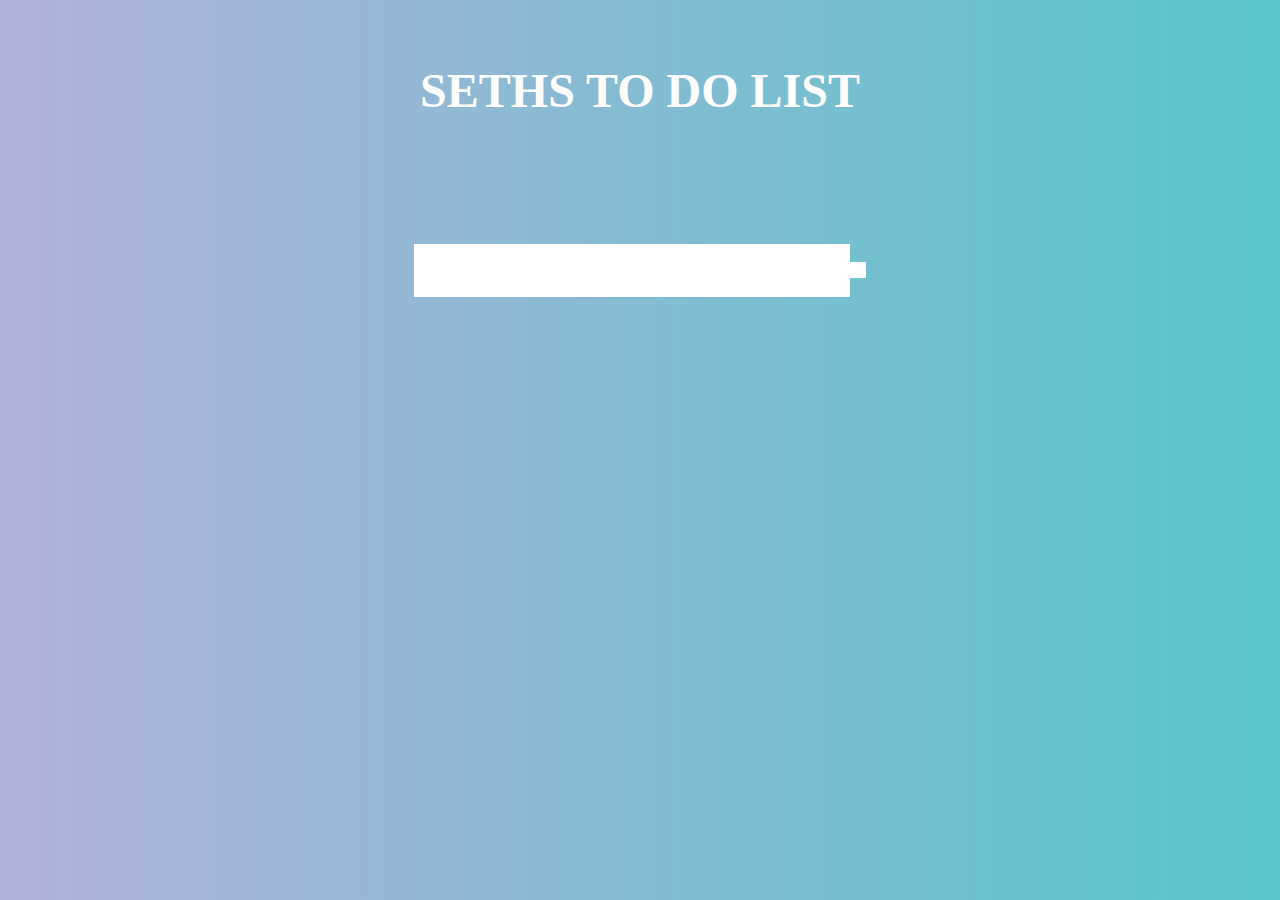
==== jsp/index.html @ f54776d0 "first" ====
<!DOCTYPE html>
<html lang="en">
  <head>
    <meta charset="UTF-8" />
    <meta name="viewport" content="width=device-width, initial-scale=1.0" />
    <!-- get font awesome form cdn.js// the all.min.css -->
    <link rel="stylesheet" href="./style.css" />
    <title>TO-DO LIST</title>
  </head>
  <body>
    <header>
      <h1>SETHS TO DO LIST</h1>
    </header>

    <form>
      <input type="text" class="todo-input" />
      <button class="todo-button" type="submit">
        <i class="fas fa-plus-square"></i>
      </button>
    </form>

    <div class="todo-container">
      <ul class="todo-list">
        <!-- 
        <div class="todo">
            <li></li>
          <button>delete</button>
          <button>checked</button>
        </div> -->
      </ul>
    </div>

    <script src="./app.js"></script>
  </body>
</html>
---- jsp/style.css ----
* {
  margin: 0px;
  padding: 0px;
  box-sizing: border-box;
}

body {
  background-image: linear-gradient(
    90deg,
    rgb(177, 177, 218),
    rgb(87, 198, 202)
  );
  color: white;
  font-family: Cambria, Cochin, Georgia, Times, "Times New Roman", serif;
  min-height: 100vh;
}

header {
  font-size: 1.5rem;
}

/* grab the header and the form and put everything at the center */
header,
form {
  min-height: 20vh;
  display: flex;
  justify-content: center;
  align-items: center;
}

/* get the form input and the form button */
form input,
form button {
  padding: 0.5rem;
  font-size: 2rem;
  border: none;
  background: white;
}

form button {
  color: tomato;
  background: white;
  cursor: pointer;
  transition: all 0.3s ease;
}

form button:hover {
  background: tomato;
  color: white;
}

/* after writing the javascript */
.todo-container {
  display: flex;
  justify-content: center;
  align-items: center;
}

.todo-list {
  min-width: 30%;
  list-style: none;
}

.todo {
  margin: 0.5rem;
  background: white;
  color: black;
  font-size: 1.5rem;
  display: flex;
  justify-content: space-between;
  align-items: center;
}

.todo li {
  flex: 1;
}

.trash-btn,
.complete-btn {
  background: tomato;
  color: white;
  padding: 1rem;
  border: none;
  cursor: pointer;
  font-size: 1rem;
}

.complete-btn {
  background: green;
}

/* back to the javascript */

/* i want to add some padding to the item list */
.todo-item {
  padding: 0rem 0.5rem;
}

/* facing the problem of clicking on the icon */
.fa-trash,
.fa-check {
  pointer-events: none;
}

/* for the animation */
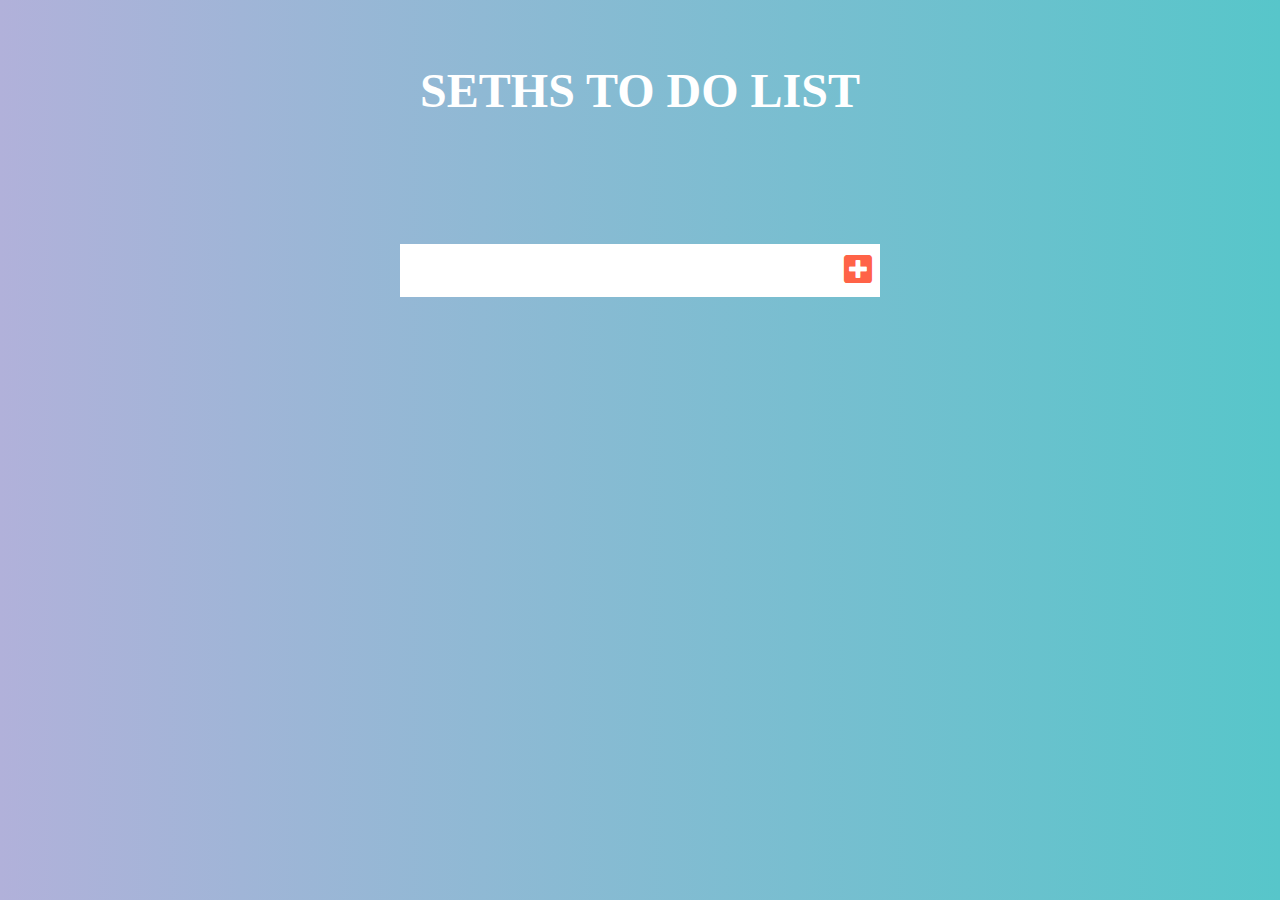
==== commit 43c7e7b6: "added font awesome" ====
--- a/jsp/index.html
+++ b/jsp/index.html
@@ -3,6 +3,10 @@
   <head>
     <meta charset="UTF-8" />
     <meta name="viewport" content="width=device-width, initial-scale=1.0" />
+    <link rel="stylesheet" href="../fscss/all.css" />
+    <link rel="stylesheet" href="../fscss/fontawesome.css" />
+    <link rel="stylesheet" href="../fscss/fontawesome.min.css" />
+    <!-- <link rel="stylesheet" href="https://cdnjs.cloudflare.com/ajax/libs/font-awesome/5.14.0/css/all.min.css"> -->
     <!-- get font awesome form cdn.js// the all.min.css -->
     <link rel="stylesheet" href="./style.css" />
     <title>TO-DO LIST</title>
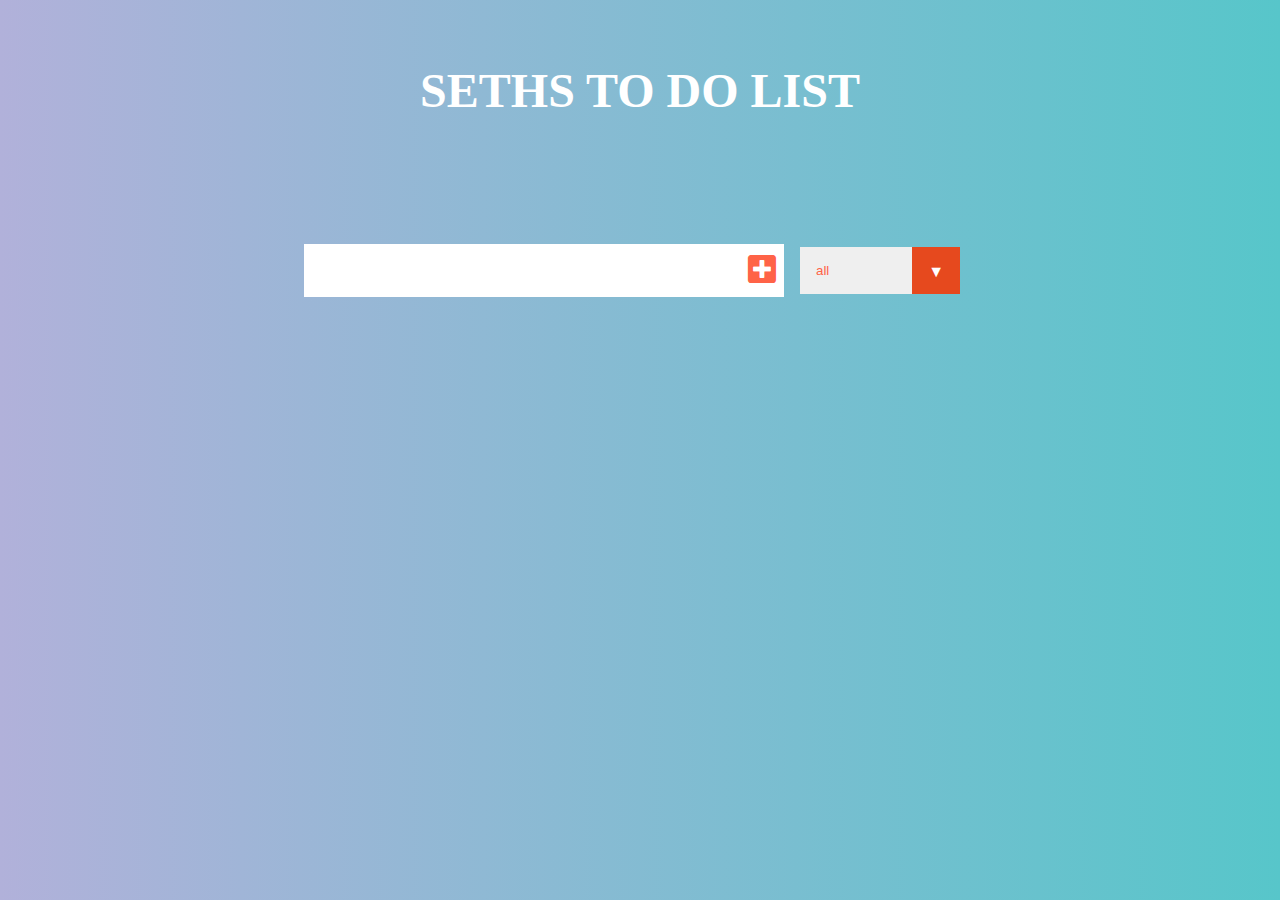
==== commit 079f5a9c: "added javascript project 2" ====
--- a/jsp/index.html
+++ b/jsp/index.html
@@ -15,12 +15,20 @@
     <header>
       <h1>SETHS TO DO LIST</h1>
     </header>
-
     <form>
       <input type="text" class="todo-input" />
       <button class="todo-button" type="submit">
         <i class="fas fa-plus-square"></i>
       </button>
+
+      <!-- adding a filter -->
+      <div class="select">
+        <select name="todos" class="filter-todo">
+          <option value="all">all</option>
+          <option value="completed">completed</option>
+          <option value="uncompleted">uncompleted</option>
+        </select>
+      </div>
     </form>
 
     <div class="todo-container">
--- a/jsp/style.css
+++ b/jsp/style.css
@@ -69,6 +69,7 @@
   display: flex;
   justify-content: space-between;
   align-items: center;
+  /* transition: all 0.5s ease; */
 }
 
 .todo li {
@@ -102,4 +103,64 @@
   pointer-events: none;
 }
 
-/* for the animation */
+/* for the animation 
+after creating the delete and checkmark button in javascript
+*/
+
+.completed {
+  text-decoration: line-through;
+  opacity: 0.5;
+}
+
+/* clicking on the checkmark button just makes it go on and off like a traffic light
+lets use some animatioin to stop that */
+
+.todo {
+  transition: all 1s ease;
+}
+
+/* to animate the delete icon */
+.fall {
+  transform: translateY(8rem) rotateZ(20deg);
+  opacity: 0;
+}
+
+/* lets remove all the styles from the select tag */
+select {
+  -webkit-appearance: none;
+  -moz-appearance: none;
+  appearance: none;
+  outline: none;
+  border: none;
+  color: tomato;
+  width: 10rem;
+  cursor: pointer;
+  padding: 1rem;
+}
+
+/* now we take the div we created around the select */
+.select {
+  margin: 1rem;
+  position: relative;
+  overflow: hidden;
+}
+
+/* now what we have to do is to add the arrow back
+get the select div, add a sudo element of after
+*/
+.select::after {
+  content: "\25BC";
+  position: absolute;
+  background: #e6491e;
+  top: 0;
+  right: 0;
+  padding: 1rem;
+  pointer-events: none;
+  transition: all 1s ease;
+}
+
+/* add some transition to it upon hover */
+.select:hover::after {
+  background: white;
+  color: tomato;
+}
